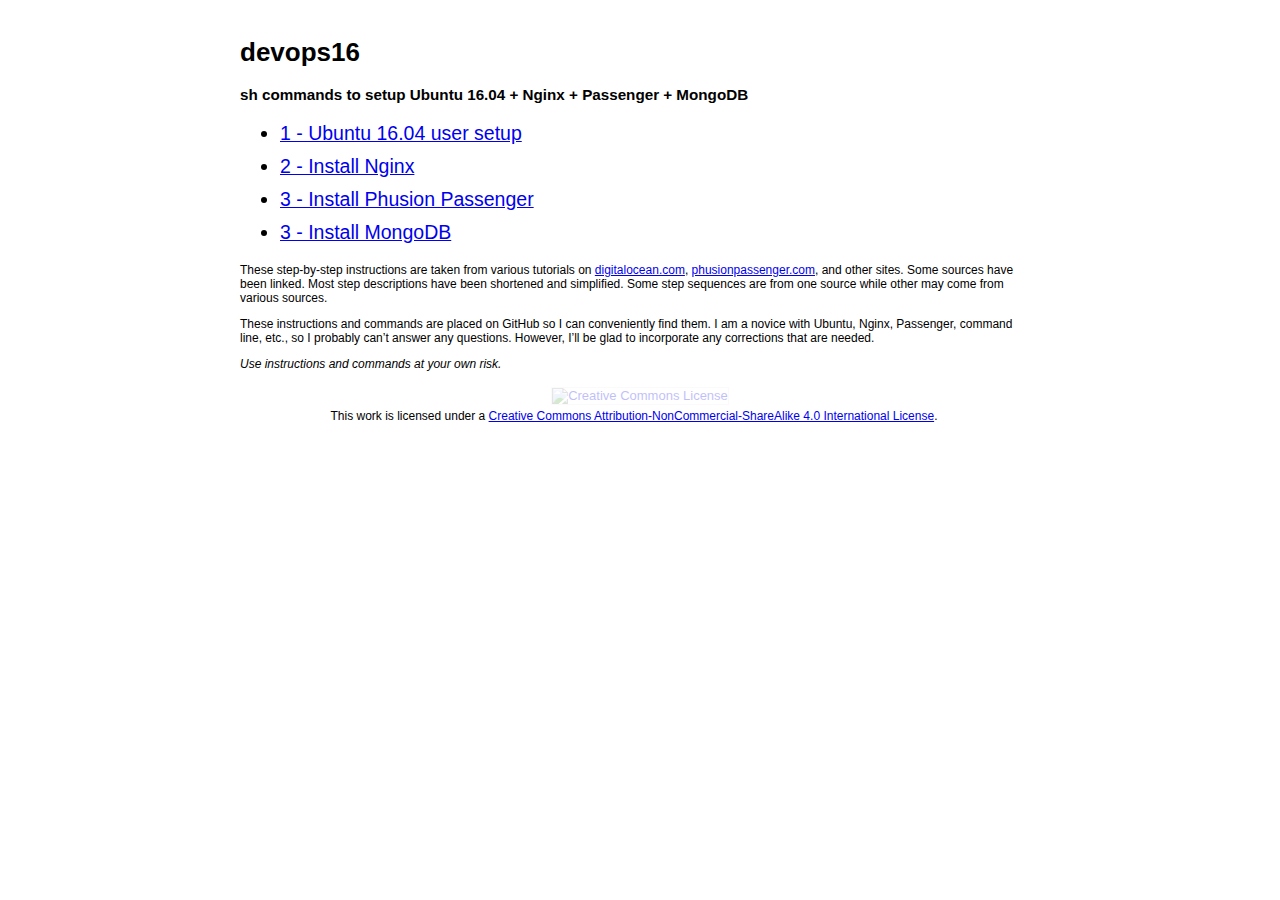
==== index.html @ eda1425a "index style update" ====
<!DOCTYPE html>
<html>
<head>
	<meta charset="utf-8"/>
	<title>Deploy - Ubuntu 16.04 + Nginx + Passenger + MongoDB</title>
	<style>
	body {
	  font-family: 'Myriad Pro', helvetica, arial, sans-serif;
	  font-size: 13px;

	  margin:0 auto;
	  width:840px;

	padding:20px;
	box-sizing: border-box;
	}

	p {
	  /*width:35%;
	  float:left;
	  clear:left;*/
	  font-weight: 300;
	  box-sizing: border-box;
	  padding-right:1em;
	}
	  pre {

	    width:65%;
	    background-color:#eeeefc;
	    padding:1em;
	    margin-left:35%;
	    clear:right;
	        margin-bottom:1em;
	        border-radius:3px;
	        box-sizing: border-box;
	  }

	  code {
	      background-color:#eeeefc;
	      padding:0 0.4em;
	  }

	  pre code {
	    background-color:transparent;
	    padding:0;
	  }

	  h2 {
	    margin: 1em 0 0.5em 0;
	line-height: 1;
	border-top:1px solid #ddd;
	padding-top:1em;
	clear:both;
	  }


	  p {
	    margin:0 0 1em 0;
	  }

	  ul,ol {
	    font-weight: 300;
	  }

	  li {
	    margin-bottom:.5em;
	  }

	  h5 {
	    font-weight: 500;
	    font-size: 1em;
	  }

	  p::before,
	  pre::after,
	  h1:after,
	  h1:before,
	  h2:after,
	  h2:before,
	  h3:after,
	  h3:before,
	  h4:after,
	  h4:before,
	  hr:before,
	  hr:after,
	  img:after {
	    content: " ";
	    display: block;
	clear: both;
	margin: 0;
	height: 0;
	width:0;
	  }

	  img {
	    clear:right;
	    display:inline-block;
	    margin: 4px auto;
	    border:1px solid #eee;
	  }

	  hr {
	    clear:both;
	    margin:1em 0;
	  }

		.footnotes p {
			font-size: 12px;
		}

		ul.bigger {
			font-size:1.5em;
		}

		.creative-commons {
			text-align:center;
		}

			.creative-commons img {
				opacity: 0.25;
			}

</style
</head>
<body>
<h1 id="devops16">devops16</h1>

<h3 id="shcommandstosetupubuntu16.04nginxpassenger">sh commands to setup Ubuntu 16.04 + Nginx + Passenger + MongoDB</h3>

<ul class='bigger'>
<li><a href="html/devops16_1_ubuntu16_setup.html">1 - Ubuntu 16.04 user setup</a></li>
<li><a href="html/devops16_2_install_nginx.html">2 - Install Nginx</a></li>
<li><a href="html/devops16_3_install_phusionpassenger.html">3 - Install Phusion Passenger</a></li>
<li><a href="html/devops16_4_install_mongodb.html">3 - Install MongoDB</a></li>
</ul>



<div class='footnotes'>
<p>These step-by-step instructions are taken from various tutorials on <a href="https://digitalocean.com">digitalocean.com</a>, <a href="https://www.phusionpassenger.com">phusionpassenger.com</a>, and other sites. Some sources have been linked. Most step descriptions have been shortened and simplified. Some step sequences are from one source while other may come from various sources.</p>
<p>These instructions and commands are placed on GitHub so I can conveniently find them. I am a novice with Ubuntu, Nginx, Passenger, command line, etc., so I probably can&#8217;t answer any questions. However, I&#8217;ll be glad to incorporate any corrections that are needed.</p>
<p><em>Use instructions and commands at your own risk.</em></p>

<div class='creative-commons'>
  <a class="creative-commons-image" href="https://creativecommons.org/licenses/by-nc-sa/4.0/">
	<img rel="license" alt="Creative Commons License" src="creativecommons.png"></a>
    <p>
		This work is licensed under a <a rel="license" href="https://creativecommons.org/licenses/by-nc-sa/4.0/">Creative Commons Attribution-NonCommercial-ShareAlike 4.0 International License</a>.
		</p>
</div>
</div>

</body>
</html>
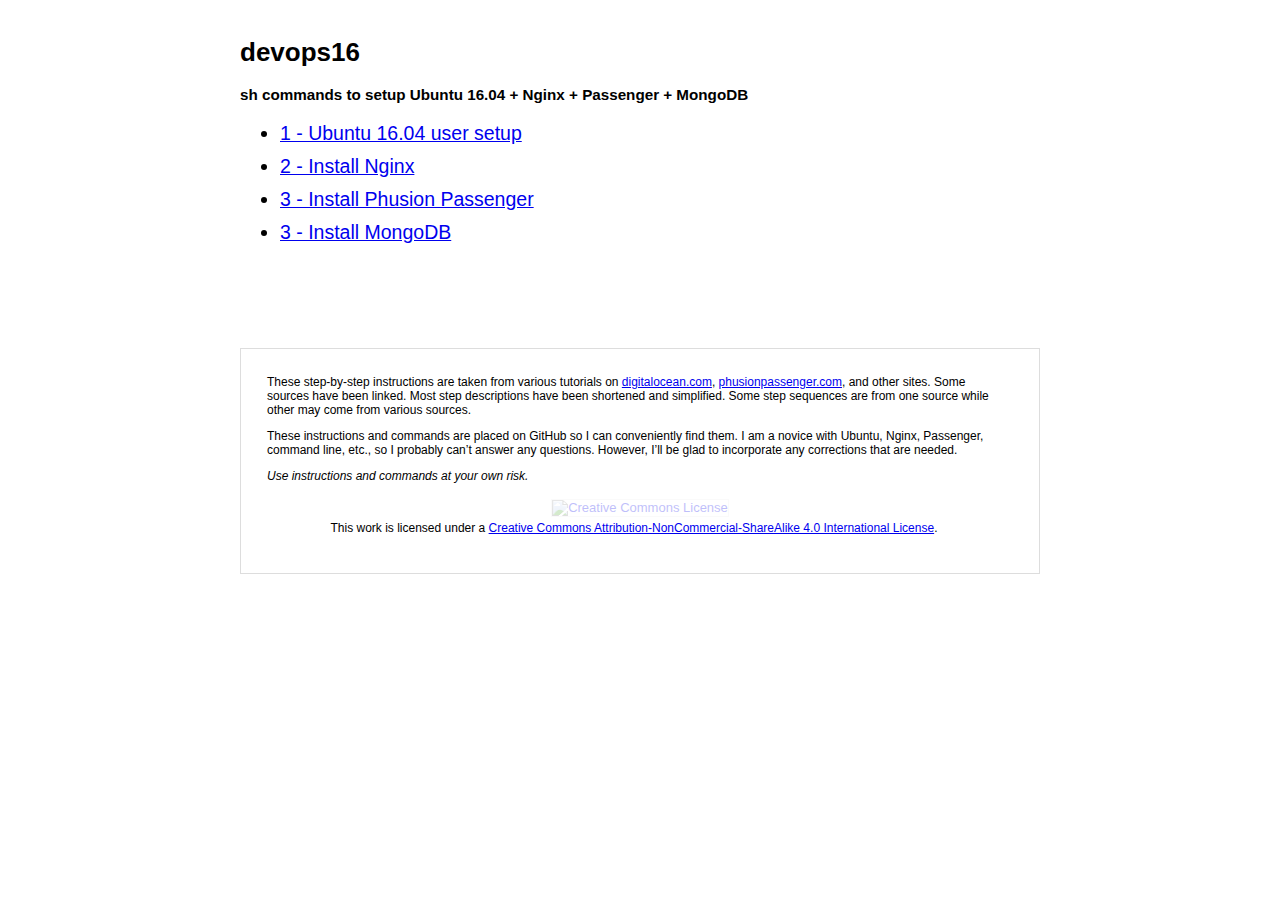
==== commit 0d8edb2b: "index style updates" ====
--- a/index.html
+++ b/index.html
@@ -103,10 +103,18 @@
 	    clear:both;
 	    margin:1em 0;
 	  }
+		.footnotes {
+		  margin:8em 0 4em 0;
 
-		.footnotes p {
-			font-size: 12px;
+		  border:1px solid #ddd;
+		  padding:2em;
 		}
+		  .footnotes p {
+		    width:100%;
+		    font-size:12px;
+		    float:none;
+		  }
+
 
 		ul.bigger {
 			font-size:1.5em;
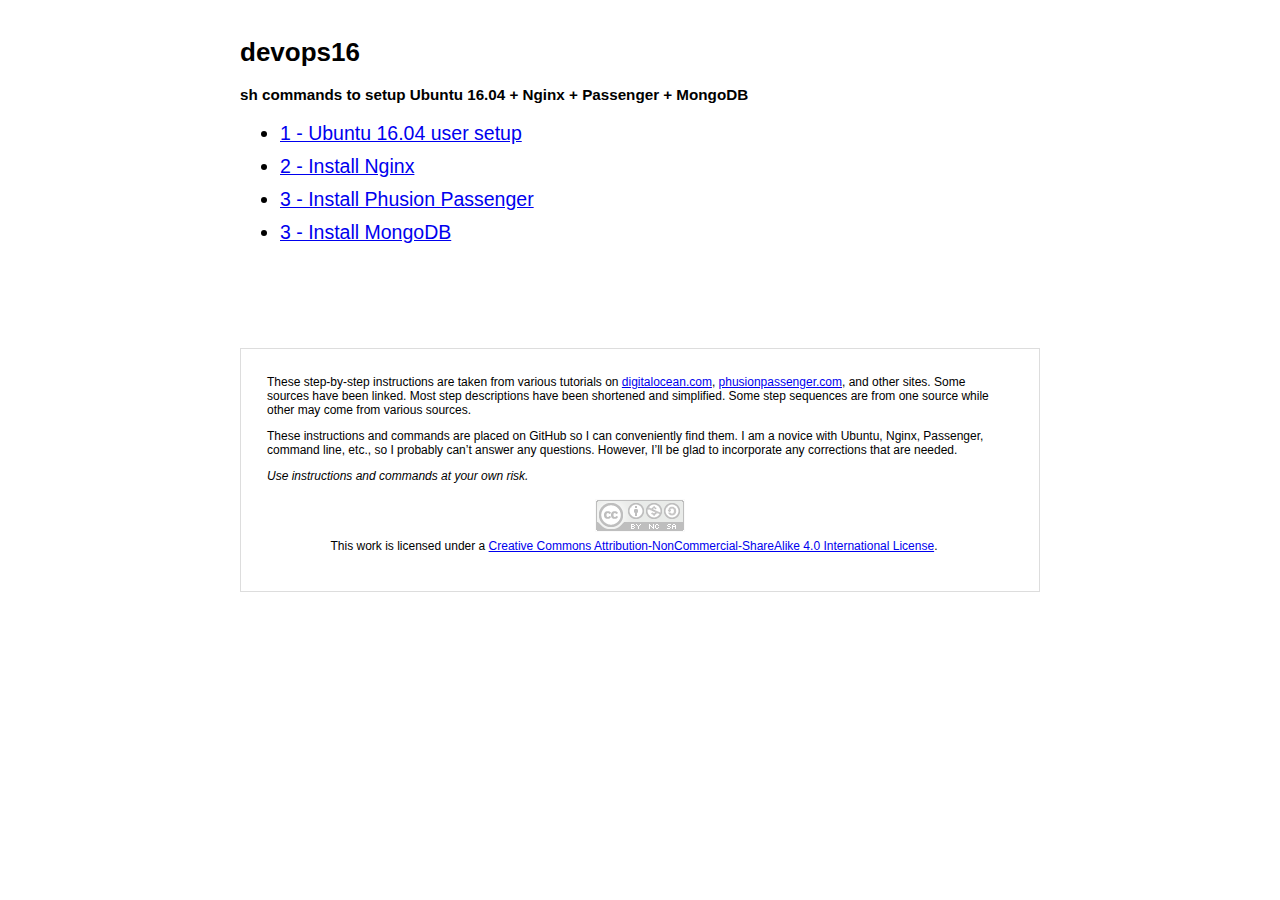
==== commit 49262473: "index styles" ====
--- a/index.html
+++ b/index.html
@@ -151,7 +151,7 @@
 
 <div class='creative-commons'>
   <a class="creative-commons-image" href="https://creativecommons.org/licenses/by-nc-sa/4.0/">
-	<img rel="license" alt="Creative Commons License" src="creativecommons.png"></a>
+	<img rel="license" alt="Creative Commons License" src="html/creativecommons.png"></a>
     <p>
 		This work is licensed under a <a rel="license" href="https://creativecommons.org/licenses/by-nc-sa/4.0/">Creative Commons Attribution-NonCommercial-ShareAlike 4.0 International License</a>.
 		</p>
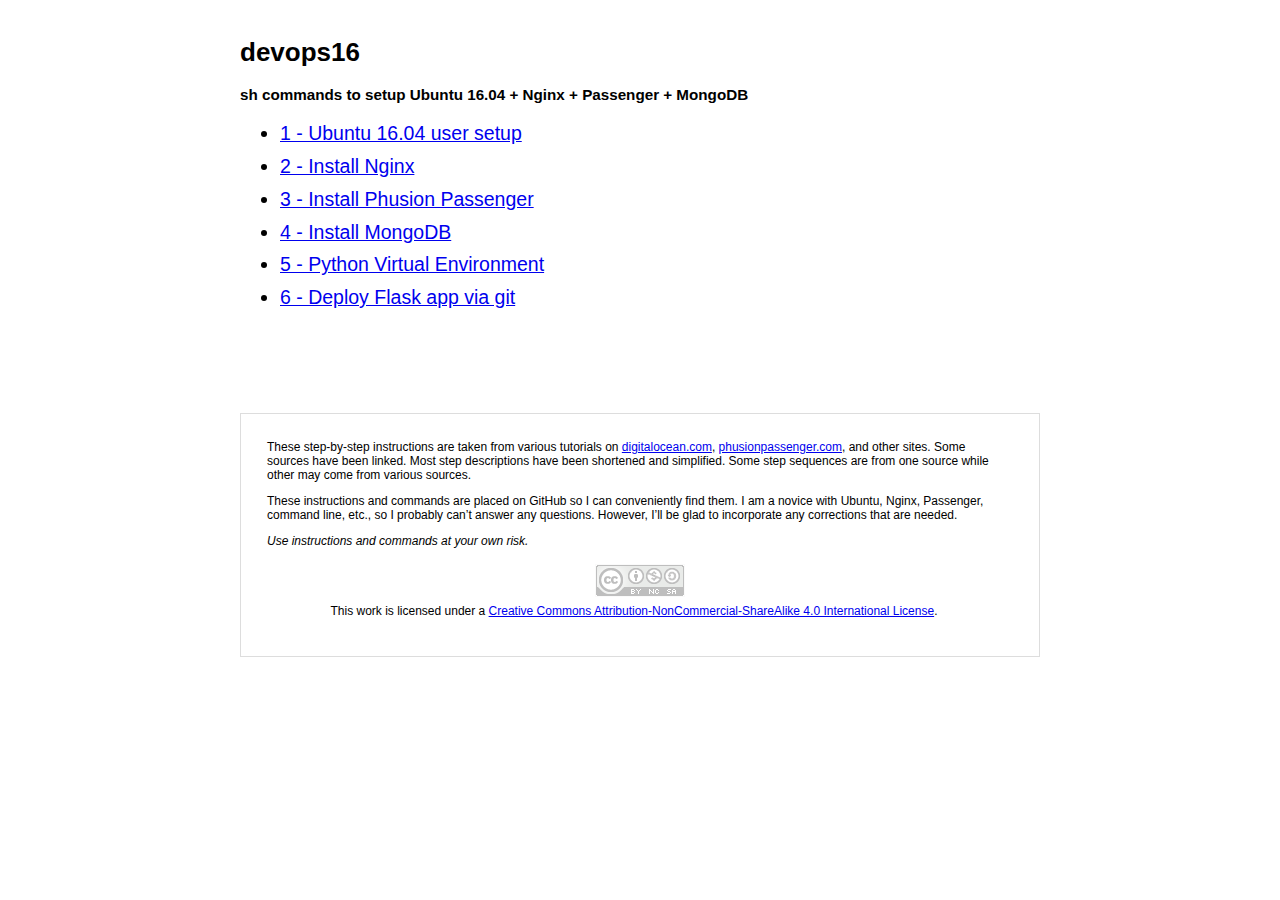
==== commit ea745215: "fix menu for pages 5 and 6" ====
--- a/index.html
+++ b/index.html
@@ -139,7 +139,9 @@
 <li><a href="html/devops16_1_ubuntu16_setup.html">1 - Ubuntu 16.04 user setup</a></li>
 <li><a href="html/devops16_2_install_nginx.html">2 - Install Nginx</a></li>
 <li><a href="html/devops16_3_install_phusionpassenger.html">3 - Install Phusion Passenger</a></li>
-<li><a href="html/devops16_4_install_mongodb.html">3 - Install MongoDB</a></li>
+<li><a href="html/devops16_4_install_mongodb.html">4 - Install MongoDB</a></li>
+<li><a href="html/devops16_5_python_venv.html">5 - Python Virtual Environment</a></li>
+<li><a href="html/devops16_6_deploy_flask_app_w_git.html">6 - Deploy Flask app via git</a></li>
 </ul>
 
 
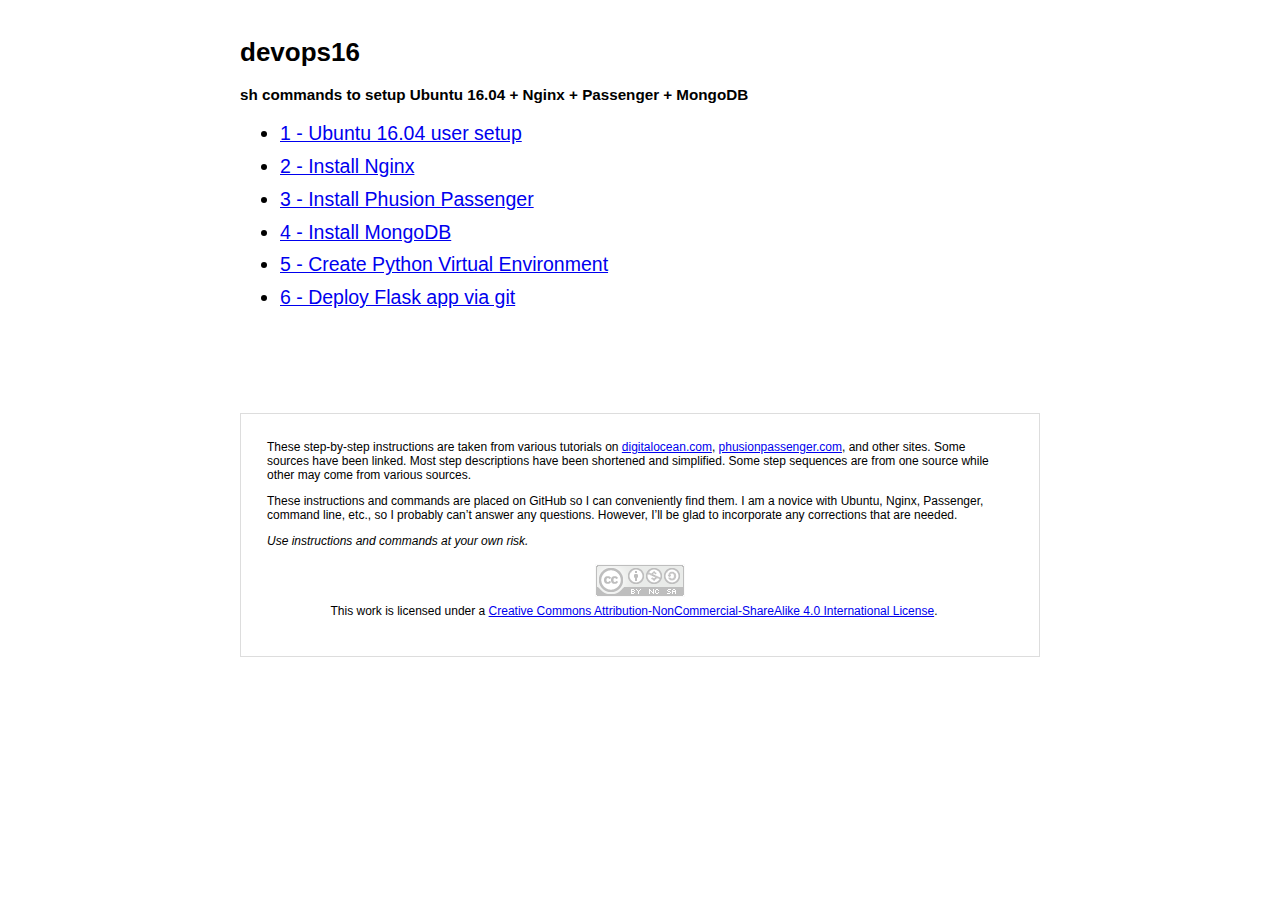
==== commit 6c0a5abe: "Title update" ====
--- a/index.html
+++ b/index.html
@@ -140,7 +140,7 @@
 <li><a href="html/devops16_2_install_nginx.html">2 - Install Nginx</a></li>
 <li><a href="html/devops16_3_install_phusionpassenger.html">3 - Install Phusion Passenger</a></li>
 <li><a href="html/devops16_4_install_mongodb.html">4 - Install MongoDB</a></li>
-<li><a href="html/devops16_5_python_venv.html">5 - Python Virtual Environment</a></li>
+<li><a href="html/devops16_5_python_venv.html">5 - Create Python Virtual Environment</a></li>
 <li><a href="html/devops16_6_deploy_flask_app_w_git.html">6 - Deploy Flask app via git</a></li>
 </ul>
 
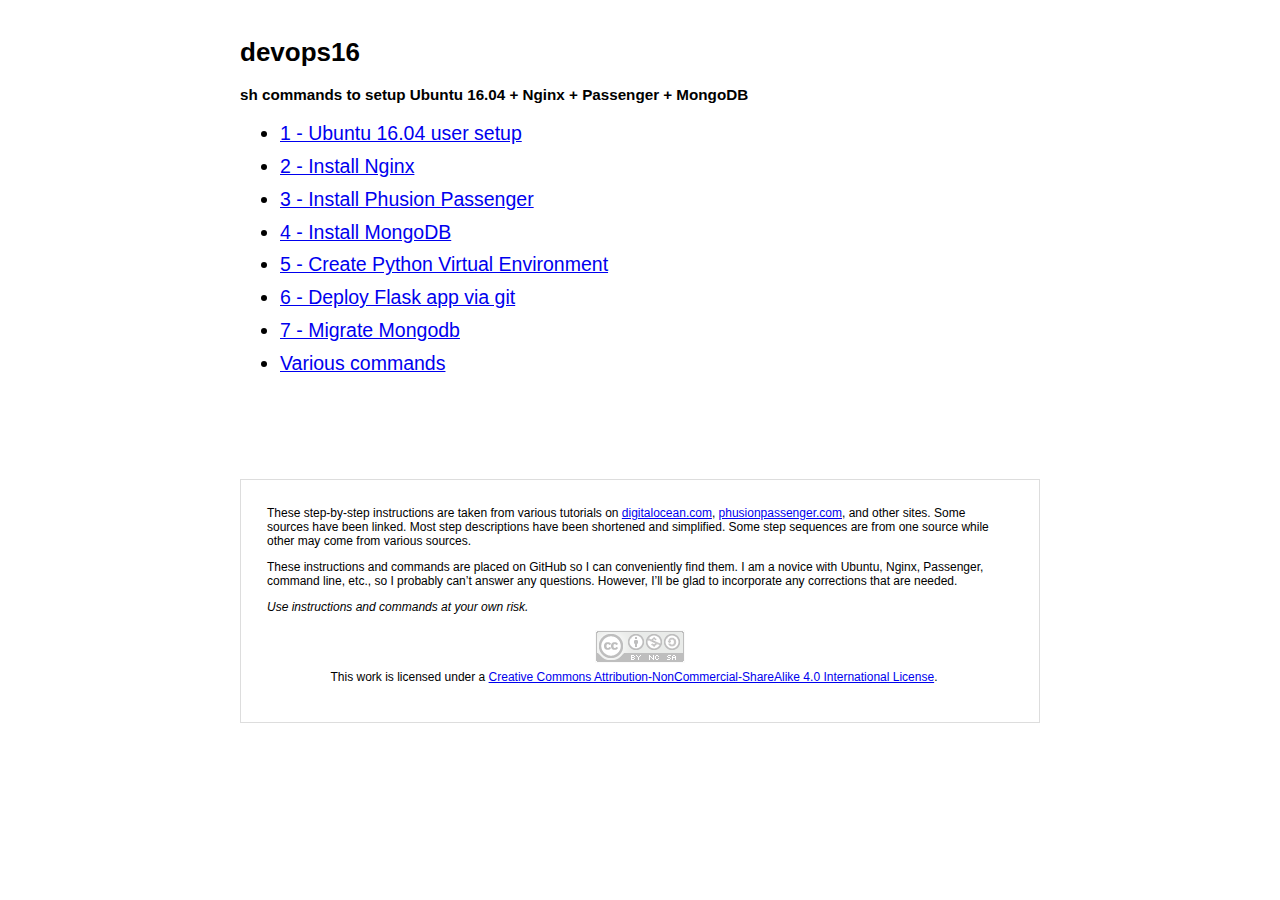
==== commit a955b122: "menu update across all pages" ====
--- a/index.html
+++ b/index.html
@@ -142,6 +142,9 @@
 <li><a href="html/devops16_4_install_mongodb.html">4 - Install MongoDB</a></li>
 <li><a href="html/devops16_5_python_venv.html">5 - Create Python Virtual Environment</a></li>
 <li><a href="html/devops16_6_deploy_flask_app_w_git.html">6 - Deploy Flask app via git</a></li>
+<li><a href="devops16_7_migrate_mongodb.html">7 - Migrate Mongodb</a></li>
+
+<li><a href="terminal_commands.html">Various commands</a></li>
 </ul>
 
 
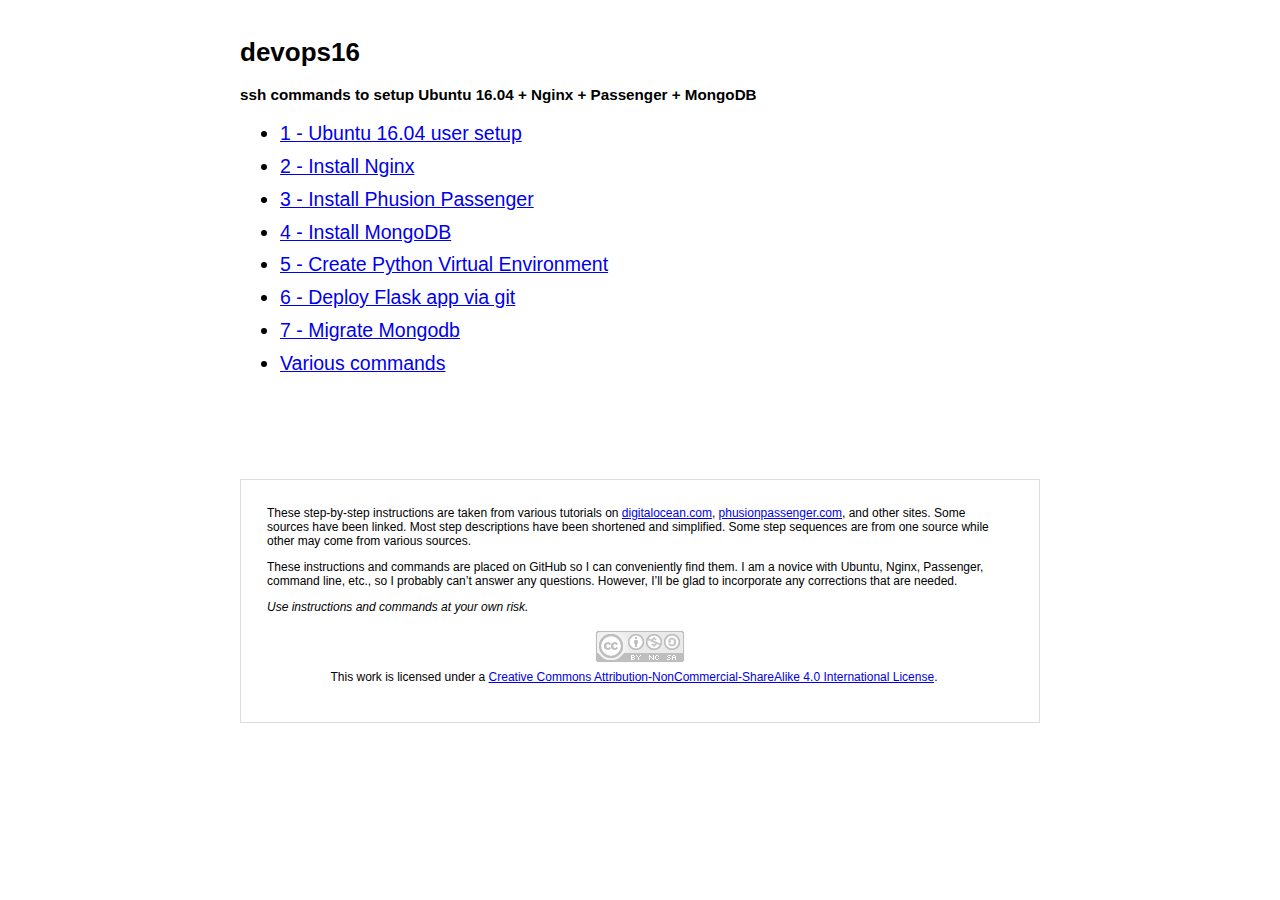
==== commit 9d166c28: "Update index.html" ====
--- a/index.html
+++ b/index.html
@@ -133,7 +133,7 @@
 <body>
 <h1 id="devops16">devops16</h1>
 
-<h3 id="shcommandstosetupubuntu16.04nginxpassenger">sh commands to setup Ubuntu 16.04 + Nginx + Passenger + MongoDB</h3>
+<h3 id="shcommandstosetupubuntu16.04nginxpassenger">ssh commands to setup Ubuntu 16.04 + Nginx + Passenger + MongoDB</h3>
 
 <ul class='bigger'>
 <li><a href="html/devops16_1_ubuntu16_setup.html">1 - Ubuntu 16.04 user setup</a></li>
@@ -142,9 +142,9 @@
 <li><a href="html/devops16_4_install_mongodb.html">4 - Install MongoDB</a></li>
 <li><a href="html/devops16_5_python_venv.html">5 - Create Python Virtual Environment</a></li>
 <li><a href="html/devops16_6_deploy_flask_app_w_git.html">6 - Deploy Flask app via git</a></li>
-<li><a href="devops16_7_migrate_mongodb.html">7 - Migrate Mongodb</a></li>
+<li><a href="html/devops16_7_migrate_mongodb.html">7 - Migrate Mongodb</a></li>
 
-<li><a href="terminal_commands.html">Various commands</a></li>
+<li><a href="html/terminal_commands.html">Various commands</a></li>
 </ul>
 
 
